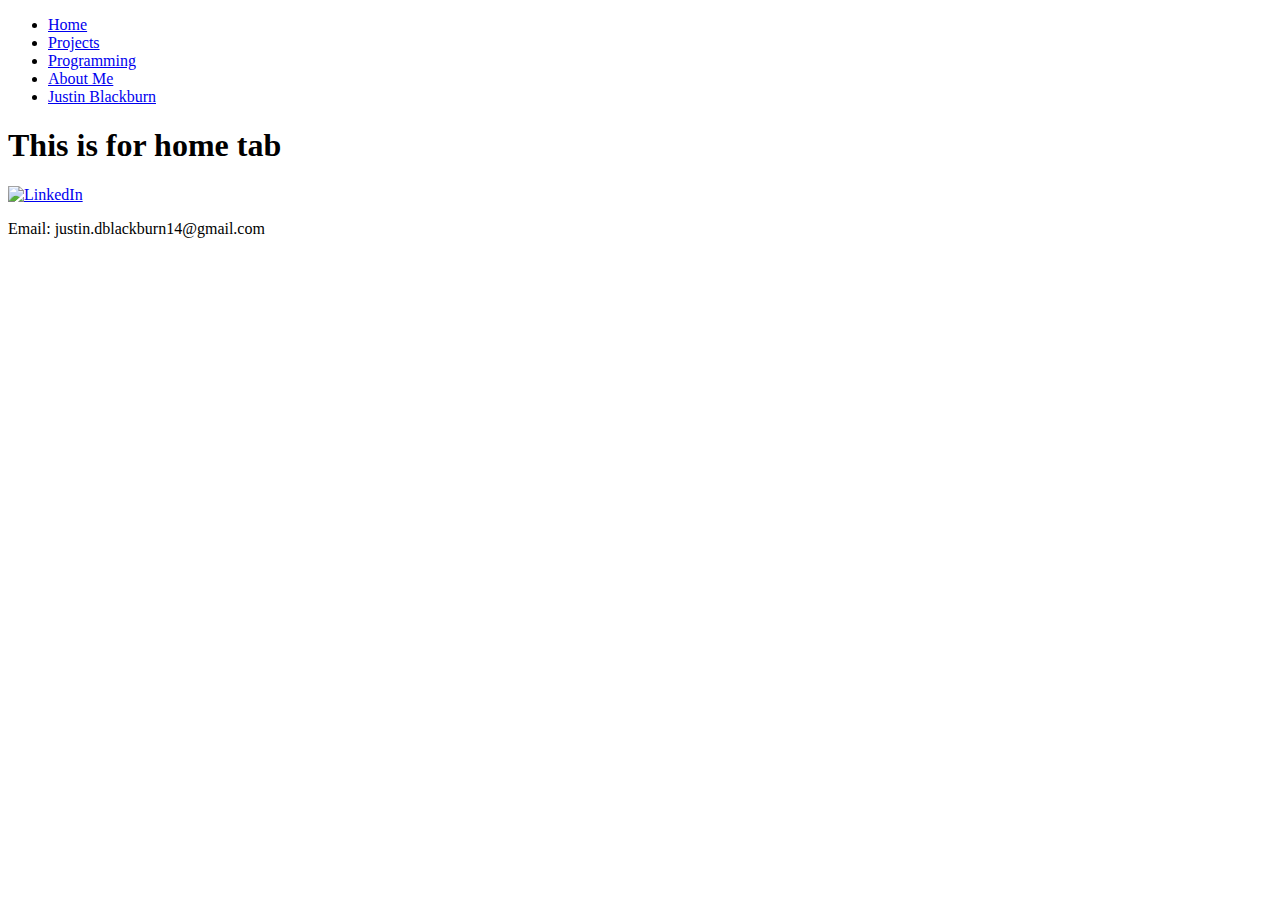
==== index.html @ 1101b03c "Update index.html" ====
<!DOCTYPE html>
<html lang="en">
<head>
    <meta charset="UTF-8">
    <meta http-equiv="X-UA-Compatible" content="IE=edge">
    <meta name="viewport" content="width=device-width, initial-scale=1.0">

    <title>Justin Blackburn | Home </title>
    <link href="css/style.css" rel="stylesheet">
</head>
<body>
    <!-- header -->
    <header>
        <nav class="nav">
            <div class="navbar">
                <ul class="tabs">
                    <div class="left-container">
                        <li class="left">
                            <a href = "portfolio-test/index.html">Home</a>
                        </li>
                        <li class="left">
                            <a href="portfolio-test/Projects.html">Projects</a>
                        </li>
                        <li class="left">
                            <a href = "https://github.com/justinbdean" target = "_blank">Programming</a>
                        </li>
                        <li class="left">
                            <a href="portfolio-test/About_Me.html">About Me</a>
                        </li>
                    </div>
                    <div class = "spacer"></div>
                    <li class="center">
                        <a href="portfolio-test/index.html">Justin Blackburn</a>
                    </li>
                    <div class="spacer"></div>
                </ul>
            </div>
        </nav>
    </header>
    <div>
        <h1>
            This is for home tab
        </h1>
    </div>

    <!-- 1st image -->
    

    <!-- text -->
    <section class="text">

    </section>

    <!-- link script page -->
    <script src="js/scripts.js"></script>
    <div class = "linkedin">
        <a href = "http://www.linkedin.com/in/justindblackburn" target = "_blank">
            <img src="/img/In-White-96@2x.png" alt = "LinkedIn" title="LinkedIn" width="35" height="35">
        </a>
    </div>
    <div class = "mail">
        <p>
            Email: justin.dblackburn14@gmail.com
        </p>
    </div>
</body>
</html>
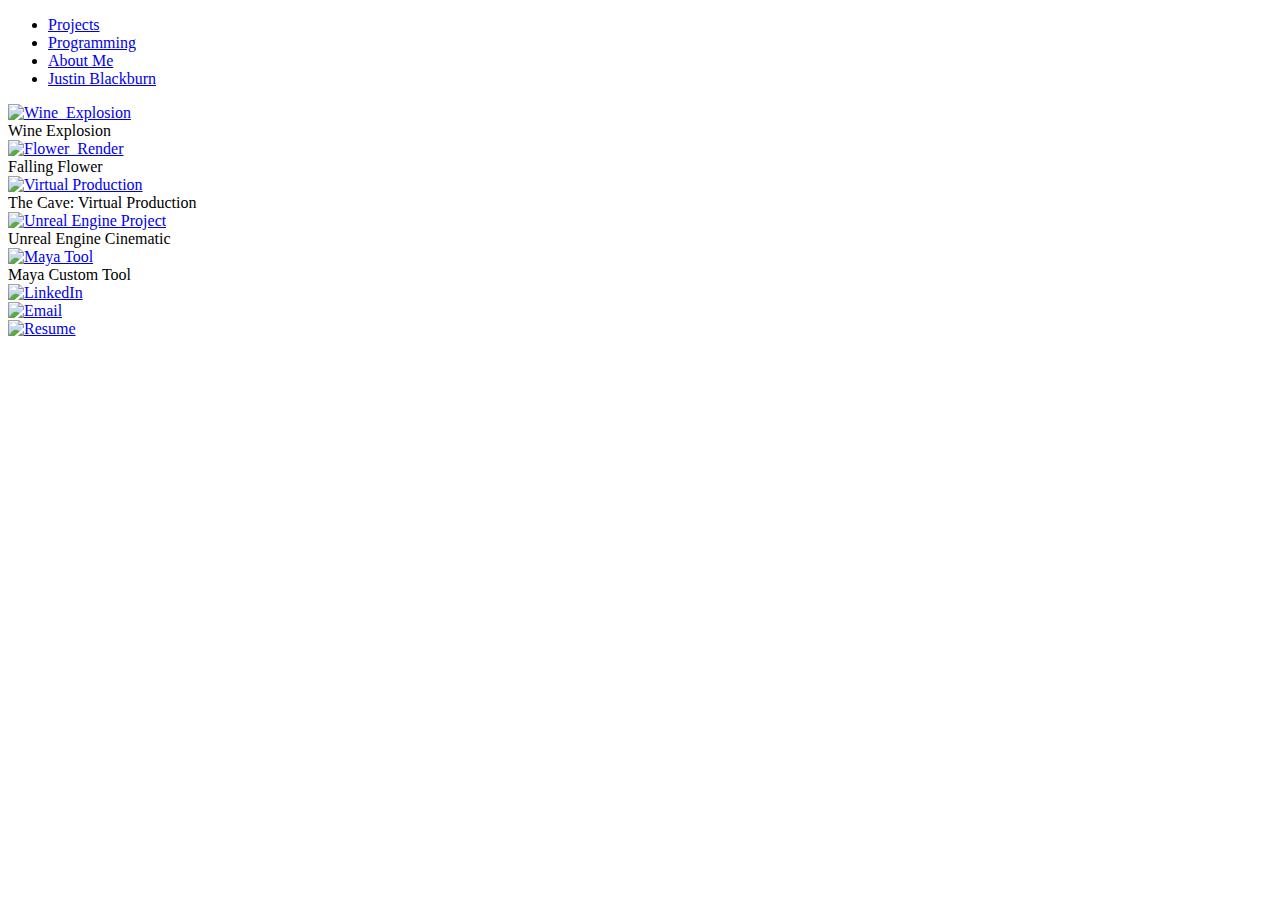
==== commit 1877ea1e: "Add files via upload" ====
--- a/index.html
+++ b/index.html
@@ -5,7 +5,7 @@
     <meta http-equiv="X-UA-Compatible" content="IE=edge">
     <meta name="viewport" content="width=device-width, initial-scale=1.0">
 
-    <title>Justin Blackburn | Home </title>
+    <title>Justin Blackburn </title>
     <link href="css/style.css" rel="stylesheet">
 </head>
 <body>
@@ -16,52 +16,97 @@
                 <ul class="tabs">
                     <div class="left-container">
                         <li class="left">
-                            <a href = "portfolio-test/index.html">Home</a>
-                        </li>
-                        <li class="left">
-                            <a href="portfolio-test/Projects.html">Projects</a>
+                            <a href="index.html">Projects</a>
                         </li>
                         <li class="left">
                             <a href = "https://github.com/justinbdean" target = "_blank">Programming</a>
                         </li>
                         <li class="left">
-                            <a href="portfolio-test/About_Me.html">About Me</a>
+                            <a href="about_me.html">About Me</a>
                         </li>
                     </div>
                     <div class = "spacer"></div>
                     <li class="center">
-                        <a href="portfolio-test/index.html">Justin Blackburn</a>
+                        <a href="index.html">Justin Blackburn</a>
                     </li>
                     <div class="spacer"></div>
                 </ul>
             </div>
         </nav>
     </header>
-    <div>
-        <h1>
-            This is for home tab
-        </h1>
+    <!-- text -->
+    <div class= "img_container">
+        <div class="gallery">
+            <div class="gallery__item--1">
+                <a href = "wine_subpage.html" target = "_self">
+                    <img src="img/wine2.png" class = "gallery__img" alt="Wine_Explosion" title="Wine_Explosion">
+                </a>
+                <div class="overlay">
+                    Wine Explosion
+                </div>
+            </div>
+            <div class="gallery__item--2">
+                <a href = "flower_subpage.html" target = "_self">
+                    <img src="img/flower1.png" class = "gallery__img" alt="Flower_Render" title="Flower_Render">
+                </a>
+                <div class="overlay">
+                    Falling Flower
+                </div>
+            </div>
+            <div class="gallery__item--3">
+                <a href = "virtual_production_subpage.html" target = "_self">
+                    <img src="img/vp_display.png" class = "gallery__img" alt="Virtual Production" title="Virtual Production">
+                </a>
+                <div class="overlay">
+                    The Cave: Virtual Production
+                </div>
+            </div>
+            <div class="gallery__item--4">
+                <a href = "ue_cinematic_subpage.html" target = "_self">
+                    <img src="img/blackmore_7.jpg" class = "gallery__img" alt="Unreal Engine Project" title="Unreal Engine Project">
+                </a>
+                <div class="overlay">
+                    Unreal Engine Cinematic
+                </div>
+            </div>
+            <div class="gallery__item--5">
+                <a href = "autom_tool.html" target = "_self">
+                    <img src="img/Bug_multiply.jpg" class = "gallery__img" alt="Maya Tool" title="Maya Tool">
+                </a>
+                <div class="overlay">
+                    Maya Custom Tool
+                </div>
+            </div>
+        </div>
     </div>
-
-    <!-- 1st image -->
+    <section class="text">
+        
     
-
-    <!-- text -->
-    <section class="text">
-
     </section>
-
-    <!-- link script page -->
+    
     <script src="js/scripts.js"></script>
-    <div class = "linkedin">
-        <a href = "http://www.linkedin.com/in/justindblackburn" target = "_blank">
-            <img src="/img/In-White-96@2x.png" alt = "LinkedIn" title="LinkedIn" width="35" height="35">
-        </a>
-    </div>
-    <div class = "mail">
-        <p>
-            Email: justin.dblackburn14@gmail.com
-        </p>
-    </div>
+    <section class = "bottom">
+        <li>
+            <div class = "linkedin">
+                <a href = "http://www.linkedin.com/in/justindblackburn" target = "_blank">
+                    <img src="/img/In-White-96@2x.png" alt = "LinkedIn" title="LinkedIn" width="35" height="35">
+                </a>
+            </div>
+        </li>
+        <li>
+            <div class = "mail">
+                <a href="mailto:justin.dblackburn14@gmail.com" title = "Email" >
+                    <img src="/img/icons8-email-100.png" alt = "Email" title = "Email" width = "35", height="35">
+                </a>
+            </div>
+        </li>
+        <li>
+            <div class = "resume">
+                <a href = "misc/Blackburn_Resume_24.pdf" download="Justin_Blackburn_Resume">
+                    <img src="/img/icons8-file-100.png" alt = "Resume" title = "Resume" width = "35", height="35">
+                </a>
+            </div>
+        </li>
+    </section>
 </body>
 </html>
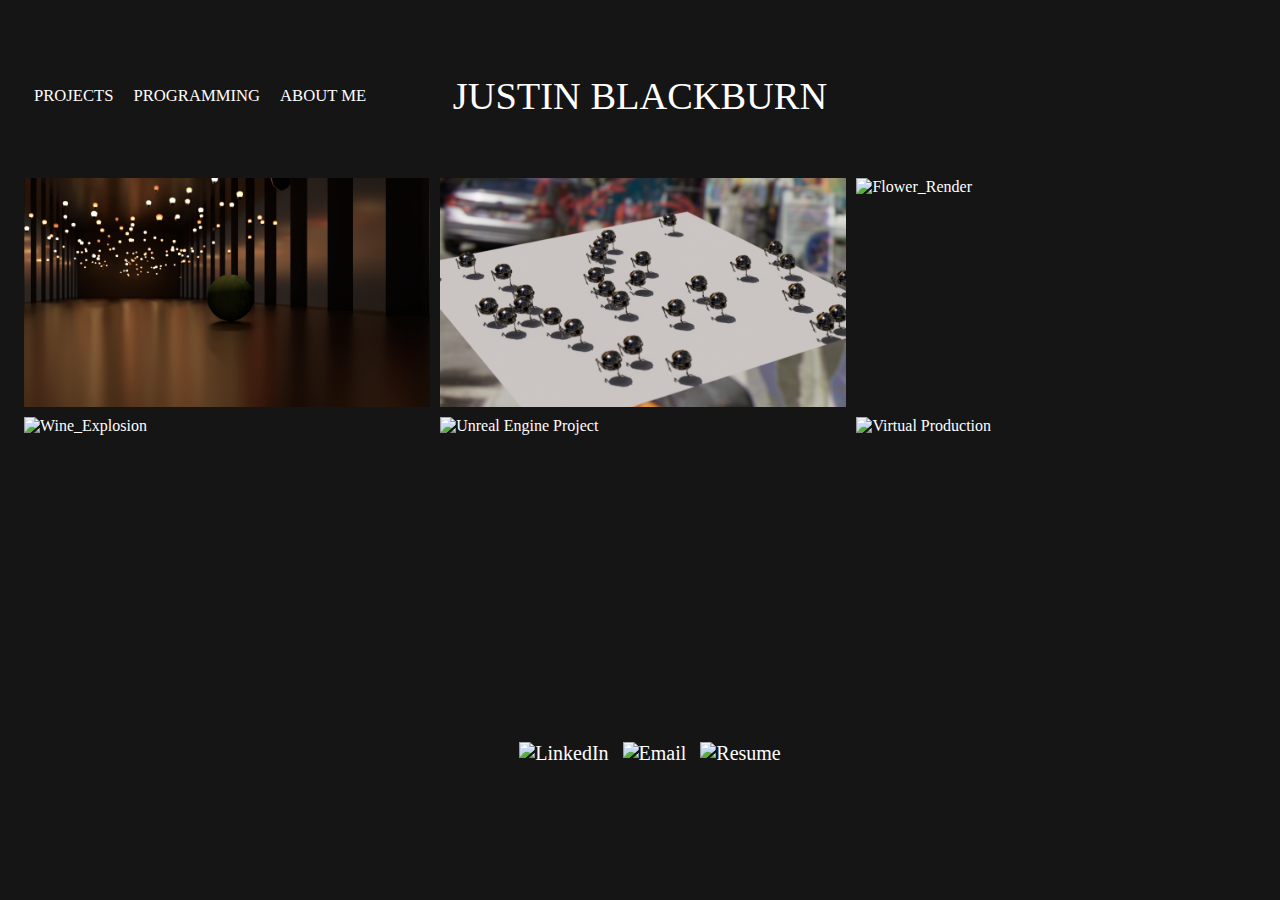
==== commit 9673be03: "Add files via upload" ====
--- a/index.html
+++ b/index.html
@@ -38,6 +38,29 @@
     <div class= "img_container">
         <div class="gallery">
             <div class="gallery__item--1">
+                <a href = "the_ball.html" target = "_self">
+                    <img src="img/ball1.png" class = "gallery__img" alt="Ball Render" title="Ball Render">
+                <div class="overlay">
+                    Ball and Lights
+                </div>
+            </div>
+            <div class="gallery__item--2">
+                <a href = "autom_tool.html" target = "_self">
+                    <img src="img/Bug_multiply.jpg" class = "gallery__img" alt="Maya Tool" title="Maya Tool">
+                </a>
+                <div class="overlay">
+                    Maya Custom Tool
+                </div>
+            </div>
+            <div class="gallery__item--3">
+                <a href = "flower_subpage.html" target = "_self">
+                    <img src="img/flower1.png" class = "gallery__img" alt="Flower_Render" title="Flower_Render">
+                </a>
+                <div class="overlay">
+                    Falling Flower
+                </div>
+            </div>
+            <div class="gallery__item--4">
                 <a href = "wine_subpage.html" target = "_self">
                     <img src="img/wine2.png" class = "gallery__img" alt="Wine_Explosion" title="Wine_Explosion">
                 </a>
@@ -45,23 +68,7 @@
                     Wine Explosion
                 </div>
             </div>
-            <div class="gallery__item--2">
-                <a href = "flower_subpage.html" target = "_self">
-                    <img src="img/flower1.png" class = "gallery__img" alt="Flower_Render" title="Flower_Render">
-                </a>
-                <div class="overlay">
-                    Falling Flower
-                </div>
-            </div>
-            <div class="gallery__item--3">
-                <a href = "virtual_production_subpage.html" target = "_self">
-                    <img src="img/vp_display.png" class = "gallery__img" alt="Virtual Production" title="Virtual Production">
-                </a>
-                <div class="overlay">
-                    The Cave: Virtual Production
-                </div>
-            </div>
-            <div class="gallery__item--4">
+            <div class="gallery__item--5">
                 <a href = "ue_cinematic_subpage.html" target = "_self">
                     <img src="img/blackmore_7.jpg" class = "gallery__img" alt="Unreal Engine Project" title="Unreal Engine Project">
                 </a>
@@ -69,12 +76,12 @@
                     Unreal Engine Cinematic
                 </div>
             </div>
-            <div class="gallery__item--5">
-                <a href = "autom_tool.html" target = "_self">
-                    <img src="img/Bug_multiply.jpg" class = "gallery__img" alt="Maya Tool" title="Maya Tool">
+            <div class="gallery__item--6">
+                <a href = "virtual_production_subpage.html" target = "_self">
+                    <img src="img/vp_display.png" class = "gallery__img" alt="Virtual Production" title="Virtual Production">
                 </a>
                 <div class="overlay">
-                    Maya Custom Tool
+                    The Cave: Virtual Production
                 </div>
             </div>
         </div>
--- a/css/style.css
+++ b/css/style.css
@@ -0,0 +1,481 @@
+/* header */
+header {
+    height: 150px;
+    padding-top: 20px;
+}
+
+a {
+    text-decoration: none;
+    color: rgb(255, 255, 255);
+}
+a:visited{
+    text-decoration: none;
+}
+
+a:hover{
+    font-weight: bold;
+}
+
+.tabs {
+    display: flex;
+    justify-content: space-between;
+    list-style-type: none;
+    font-family: serif, sans-serif;
+    align-items: center;
+    padding-left: 1em;
+}
+
+.tabs .left-container {
+    display: flex;
+}
+
+.tabs li {
+    cursor: pointer;
+    padding: 10px 10px 10px 10px ;
+    text-transform: uppercase;
+    font-size: 1.3vw;
+}
+
+.tabs li.left {
+    text-align: center;
+}
+
+.tabs li.center {
+    text-align: center;
+    position: absolute;
+    left: 50%;
+    transform: translateX(-50%);
+    font-size: 3vw;
+}
+
+.tabs .spacer {
+    flex-grow: 1;
+}
+
+
+title {
+    text-align: center;
+}
+
+
+.navbar {
+    padding-top: 2em;
+}
+
+/* Main*/
+
+body {
+    
+    background-color: rgb(22, 21, 21);
+    color: rgb(255, 255, 255);
+    padding-bottom: 2.5rem;
+    
+}
+
+h2 {
+    text-align: center;
+    font-family:serif;
+    font-weight: normal;
+}
+
+p {
+    font-size: 25px;
+    font-family: serif;
+    margin: 0;
+    padding-left: 25%;
+    padding-right: 25%;
+    padding-top: 5px;
+    padding-bottom: 2em;
+    text-align: left;
+}
+
+
+.me {
+    font-size: 25px;
+    padding-top: 15px;
+    margin-bottom: 1em;
+    padding-bottom: 15px;
+}
+
+.me-text {
+    color: white;
+    font-size: 20px;
+    padding-bottom: 2em;
+}
+.email { 
+    font-family: 'Trebuchet MS', 'Lucida Sans Unicode', 'Lucida Grande', 'Lucida Sans', Arial, sans-serif;
+    color: gray;
+    font-weight: bold;
+}
+
+.about_proj {
+    font-size: 30px;
+}
+
+.proj_text {
+    font-weight: normal;
+    font-size: 25px;
+    margin: 10px;
+    margin-top: 10px;
+    padding-top: 40px;
+    text-align: left;
+}
+
+.proj_software {
+    font-size: 15px;
+    text-align: center;
+    font-family: serif;
+    margin: 10px;
+    margin-bottom: 15px;
+}
+
+/* images */
+
+.gallery {
+    display: grid;
+    grid-template-columns: repeat(6, 1fr);
+    grid-template-rows: repeat(4, 1fr);
+    gap: 10px;
+    width: 98%;
+    max-width: none;
+    padding-left: 1em;
+    padding-right: 1em;
+}
+
+.gallery_tool {
+    display: grid;
+    grid-template-columns: repeat(2, 1fr);
+    grid-template-rows: repeat(1, 1fr);
+    gap: 10px;
+    width: 98%;
+    max-width: none;
+    padding-left: 1em;
+    padding-right: 1em;
+}
+
+.gallery_ue {
+    display: grid;
+    grid-template-columns: repeat(3, 1fr);
+    grid-template-rows: repeat(1, 1fr);
+    gap: 10px;
+    width: 98%;
+    max-width: none;
+    padding-left: 1em;
+    padding-right: 1em;
+    padding-bottom: 3em;
+}
+
+.gallery_ue2 {
+    display: grid;
+    grid-template-columns: repeat(2, 1fr);
+    grid-template-rows: repeat(1, 1fr);
+    gap: 10px;
+    width: 98%;
+    max-width: none;
+    padding-left: 1em;
+    padding-right: 1em;
+    padding-bottom: 3em;
+}
+
+
+.gallery_vp {
+    display: grid;
+    grid-template-columns: repeat(2, 1fr);
+    grid-template-rows: repeat(2, 1fr);
+    gap: 10px;
+    width: 98%;
+    max-width: none;
+    padding-left: 1em;
+    padding-right: 1em;
+    padding-bottom: 3em;
+}
+
+.gallery_flower {
+    display: grid;
+    grid-template-columns: repeat(3, 1fr);
+    grid-template-rows: repeat(2, 1fr);
+    gap: 10px;
+    width: 98%;
+    max-width: none;
+    padding-left: 1em;
+    padding-right: 1em;
+    padding-bottom: 3em;
+}
+
+.gallery_wine {
+    display: grid;
+    grid-template-columns: repeat(3, 1fr);
+    grid-template-rows: repeat(1, 1fr);
+    gap: 10px;
+    width: 98%;
+    max-width: none;
+    padding-left: 1em;
+    padding-right: 1em;
+    padding-bottom: 3em;
+}
+
+.gallery_tool {
+    display: grid;
+    grid-template-columns: repeat(2, 1fr);
+    grid-template-rows: repeat(1, 1fr);
+    gap: 10px;
+    width: 98%;
+    max-width: none;
+    padding-left: 1em;
+    padding-right: 1em;
+}
+
+.wine1 {
+    grid-column-start: 1;
+    grid-column-end: 1;
+    grid-row-start: 1;
+    grid-row-end: 1;
+    position: relative;
+    overflow: hidden;
+}
+
+.wine3 {
+    grid-column-start: 2;
+    grid-column-end: 2;
+    grid-row-start: 1;
+    grid-row-end: 1;
+    position: relative;
+    overflow: hidden;
+}
+
+.wine4 {
+    grid-column-start: 3;
+    grid-column-end: 3;
+    grid-row-start: 1;
+    grid-row-end: 1;
+    position: relative;
+    overflow: hidden;
+}
+
+
+.gallery__img {
+    width: 100%;
+    height: 100%;
+    object-fit: cover;
+    display: block;
+} 
+
+.tool1 {
+    grid-column-start: 1;
+    grid-column-end: 1;
+    grid-row-start: 1;
+    grid-row-end: 1;
+    display: flex;
+    justify-content: self;
+    padding: 2rem;
+}
+
+.tool2 {
+    grid-column-start: 2;
+    grid-column-end: 2;
+    grid-row-start: 1;
+    grid-row-end: 1;
+    display: flex;
+    justify-content: center;
+    padding: 2rem;
+}
+
+.tool_vid_container {
+    display: flex;
+    justify-content: center;
+    align-items: center;
+}
+
+.tool_vid {
+    position:relative;
+    justify-content: center;
+    width: 75%;
+    
+}
+
+.video {
+    display: flex;
+    justify-content: center;
+    padding: 2rem;
+}
+
+
+.overlay {
+    position: absolute;
+    top: 0;
+    left: 0;
+    width: 100%;
+    height: 100%;
+    background-color: rgba(0, 0, 0, 0.5); /* Adjust opacity here */
+    color: white;
+    font-family: serif;
+    font-size: 20px;
+    display: flex;
+    align-items: center;
+    justify-content: center;
+    opacity: 0;
+    pointer-events: none; /* Prevent overlay from blocking hover */
+    transition: opacity 0.3s ease;
+}
+
+.gallery__item--1 {
+    grid-column-start: 1;
+    grid-column-end: 3;
+    grid-row-start: 1;
+    grid-row-end: 3;
+    position: relative;
+    overflow: hidden;
+}
+
+.gallery__item--1 img {
+    transition: opacity 0.3s ease;
+}
+
+.gallery__item--1:hover img {
+    opacity: .3;
+}
+
+.gallery__item--1:hover .overlay {
+    opacity: 1;
+}
+
+.gallery__item--2 {
+    grid-column-start: 3;
+    grid-column-end: 5;
+    grid-row-start: 1;
+    grid-row-end: 3;
+    position: relative;
+    overflow: hidden;
+}
+
+.gallery__item--2 img {
+    transition: opacity 0.3s ease;
+}
+
+.gallery__item--2:hover img {
+    opacity: .3;
+}
+
+.gallery__item--2:hover .overlay {
+    opacity: 1;
+}
+
+.gallery__item--3 {
+    grid-column-start: 5;
+    grid-column-end: 7;
+    grid-row-start: 1;
+    grid-row-end: 3;
+    position: relative;
+    overflow: hidden;
+}
+
+.gallery__item--3 img {
+    transition: opacity 0.3s ease;
+}
+
+.gallery__item--3:hover img {
+    opacity: .3;
+}
+
+.gallery__item--3:hover .overlay {
+    opacity: 1;
+}
+.gallery__item--4 {
+    grid-column-start: 1;
+    grid-column-end: 3;
+    grid-row-start: 3;
+    grid-row-end: 5;
+    position: relative;
+    overflow: hidden;
+}
+
+.gallery__item--4 img {
+    transition: opacity 0.3s ease;
+}
+
+.gallery__item--4:hover img {
+    opacity: .3;
+}
+
+.gallery__item--4:hover .overlay {
+    opacity: 1;
+}
+
+.gallery__item--5 {
+    grid-column-start: 3;
+    grid-column-end: 5;
+    grid-row-start: 3;
+    grid-row-end: 5;
+    position: relative;
+    overflow: hidden;
+}
+
+.gallery__item--5 img {
+    transition: opacity 0.3s ease;
+}
+
+.gallery__item--5:hover img {
+    opacity: .3;
+}
+
+.gallery__item--5:hover .overlay {
+    opacity: 1;
+}
+
+.gallery__item--6 {
+    grid-column-start: 5;
+    grid-column-end: 7;
+    grid-row-start: 3;
+    grid-row-end: 5;
+    position: relative;
+    overflow: hidden;
+}
+
+.gallery__item--6 img {
+    transition: opacity 0.3s ease;
+}
+
+.gallery__item--6:hover img {
+    opacity: .3;
+}
+
+.gallery__item--6:hover .overlay {
+    opacity: 1;
+}
+
+
+
+/*Footer*/
+
+#footer {
+    position: absolute;
+    bottom: 0;
+    width: 100%;
+    height: 2.5rem;
+}
+
+.bottom {
+    display: flex;
+    list-style-type: none;
+    font-size: 20px;
+    font-family: serif ;
+    align-items: center;
+    padding-left: 1em;
+    text-align: center;
+    padding-top: 4em;
+    padding: center;
+    justify-content: center;
+    bottom: 0;
+}
+
+.linkedin{
+    padding: 7px;
+}
+
+.mail {
+    padding: 7px;
+}
+
+.resume {
+    padding: 7px;
+}